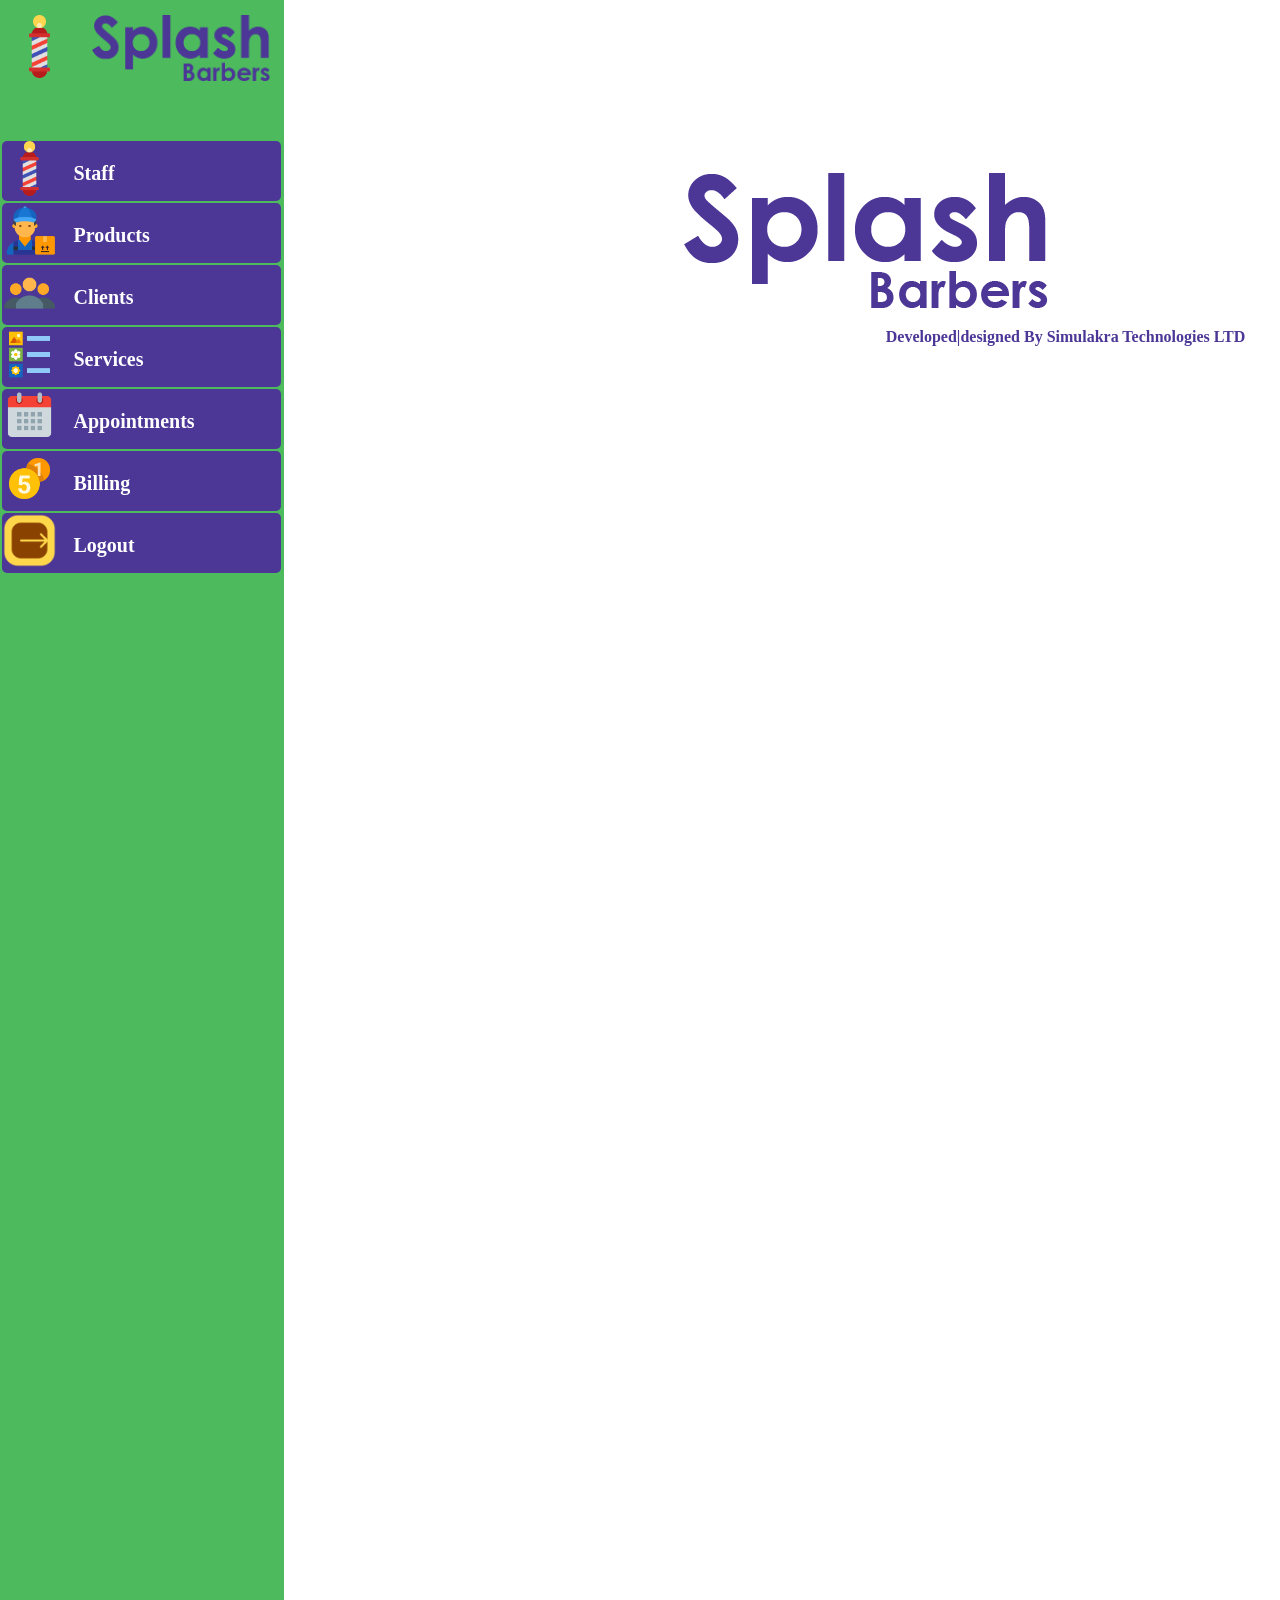
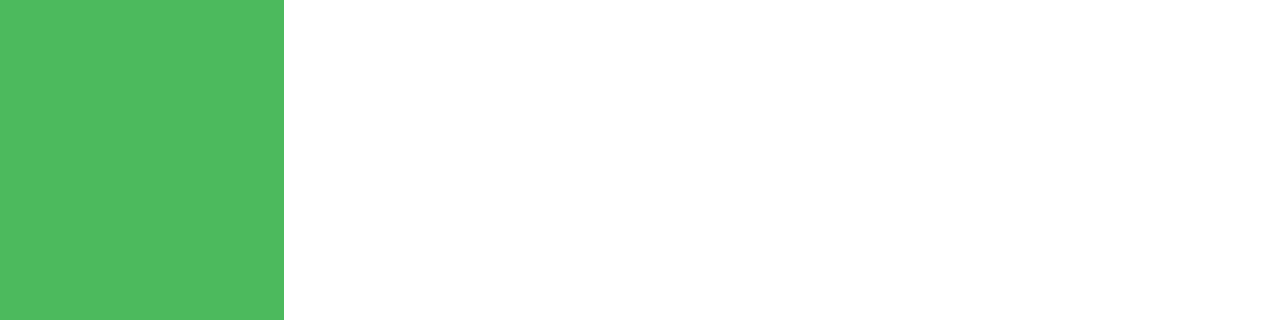
==== app_hub.html @ 4ff6242d "some thing something uploads" ====
<!DOCTYPE html>
<html lang="en">
  <head>
    <meta charset="UTF-8" />
    <meta name="viewport" content="width=device-width, initial-scale=1.0" />

    <link rel="icon" type="image/png" sizes="32x32" href="./images/nappmenu.png" />
    <link rel="stylesheet" href="app_hub.css" />
    <title>Splash Barbers WEB UI | Main Area Screen</title>
  </head>
  <body> 
    <main class="splashapphub">
        <div class="flex">
          <div class="sidebarui">
            <div class="flex margin-bottom_for_app-bar_and_Sidebar_Logo">
                <img src="images/membersofstaff.png" class="appbarbericon"/>
                <img src="images/SplasMainFile.png" class="sidebarlogosplashbar" />
            </div>

            <a class="Sidebar_button flex">
                <img class="button_icon" src="/images/membersofstaff.png"/>
                <p class="side-button_text">Staff</p>
            </a>
            <a class="Sidebar_button flex">
                <img class="button_icon" src="/images/products.png"/>
                <p class="side-button_text">Products</p>
            </a>
            <a class="Sidebar_button flex">
                <img class="button_icon" src="/images/customers.png"/>
                <p class="side-button_text">Clients</p>
            </a>
            <a class="Sidebar_button flex">
                <img class="button_icon" src="/images/services.png"/>
                <p class="side-button_text">Services</p>
            </a>
            <a class="Sidebar_button flex">
                <img class="button_icon" src="/images/appointments.png"/>
                <p class="side-button_text">Appointments</p>
            </a>
            <a class="Sidebar_button flex">
                <img class="button_icon" src="/images/billing.png"/>
                <p class="side-button_text">Billing</p>
            </a>
            <a class="Sidebar_button flex">
                <img class="button_icon" src="/images/logout.png"/>
                <p class="side-button_text">Logout</p>
            </a>

          </div>
          <div class="activity-area_ui">
               <img src="images/SplasMainFile.png" class="mainapplogo" />
               <p class="developeddesignedbys">Developed|designed By Simulakra Technologies LTD</p>
          </div>

        </div>
           
           
    </main>
  </body>
---- app_hub.css ----
*,
*::before,*::after{
  box-sizing: border-box;
}

main{

    overflow-x: clip;
}

.flex{

    display:flex;
}

body{
  width: 1920px;
  height: 1080px;
  font-family: 'roboto light',sans-serif ;
  font-weight: 500;
  margin:0;   
  overflow: hidden;
}

.splashapphub {  
 
  overflow: hidden;
  background: #ffffff;
}


.sidebarui {  
  width: 284px;
  height: 1920px;
  background: #4cba5d;
}

.activity-area_ui {  
  width: 1636px;
  height: 1920px;
  background: #fff;
  
}

.mainapplogo {
  margin-top: 173px;
  margin-bottom: 16px;
  margin-left: 400px;
  margin-right: 600px;  
  width: 364px;
  height: 135px;  
  background-size: 364px 135px;
}

.developeddesignedbys {  
  margin-top: 0;
  margin-left: 577px;
  margin-right: 510px;  
  margin-bottom: 400px;
  width: 409px;
  height: 20px;
  font-family: 'Century Gothic';
  font-style: normal;
  font-weight: bold;
  font-size: 16px;  
  white-space: nowrap;
  text-align: center;
  color: #4c3797;
}

.appbarbericon {
    margin-top: 15px ;
    margin-left: 8px ;
    margin-right: 13px ;
      
  width: 63px;
  height: 63px;
  
}

.sidebarlogosplashbar {
   margin-top: 15px ;
    margin-left: 8px ;
    margin-right: 13px ;
    margin-bottom: 0 ;  
  width: 178px;
  height: 66px;
  
}

.margin-bottom_for_app-bar_and_Sidebar_Logo{

    margin-bottom: 60px ;
}

.Sidebar_button {
  margin: 2px;
  width: 279px;
  height: 60px;
  border-radius: 5px;
  background: #4c3797;
  border-width: 1px;
}

.Sidebar_button:hover {

    background: #4cba5d;   
    border: #4c3797;
    border-width: 1px;

}

.button_icon {
  
  margin-right: 16.5px;
  width: 55px;
  height: 55px;
  
}

.side-button_text {
  
  width: 41px;
  height: 25px;
  font-family: 'Century Gothic';
  font-style: normal;
  font-weight: 700;
  font-size: 20px;
  line-height: 24px;
  white-space: nowrap;
  text-align: center;
  color: #ffffff;
}
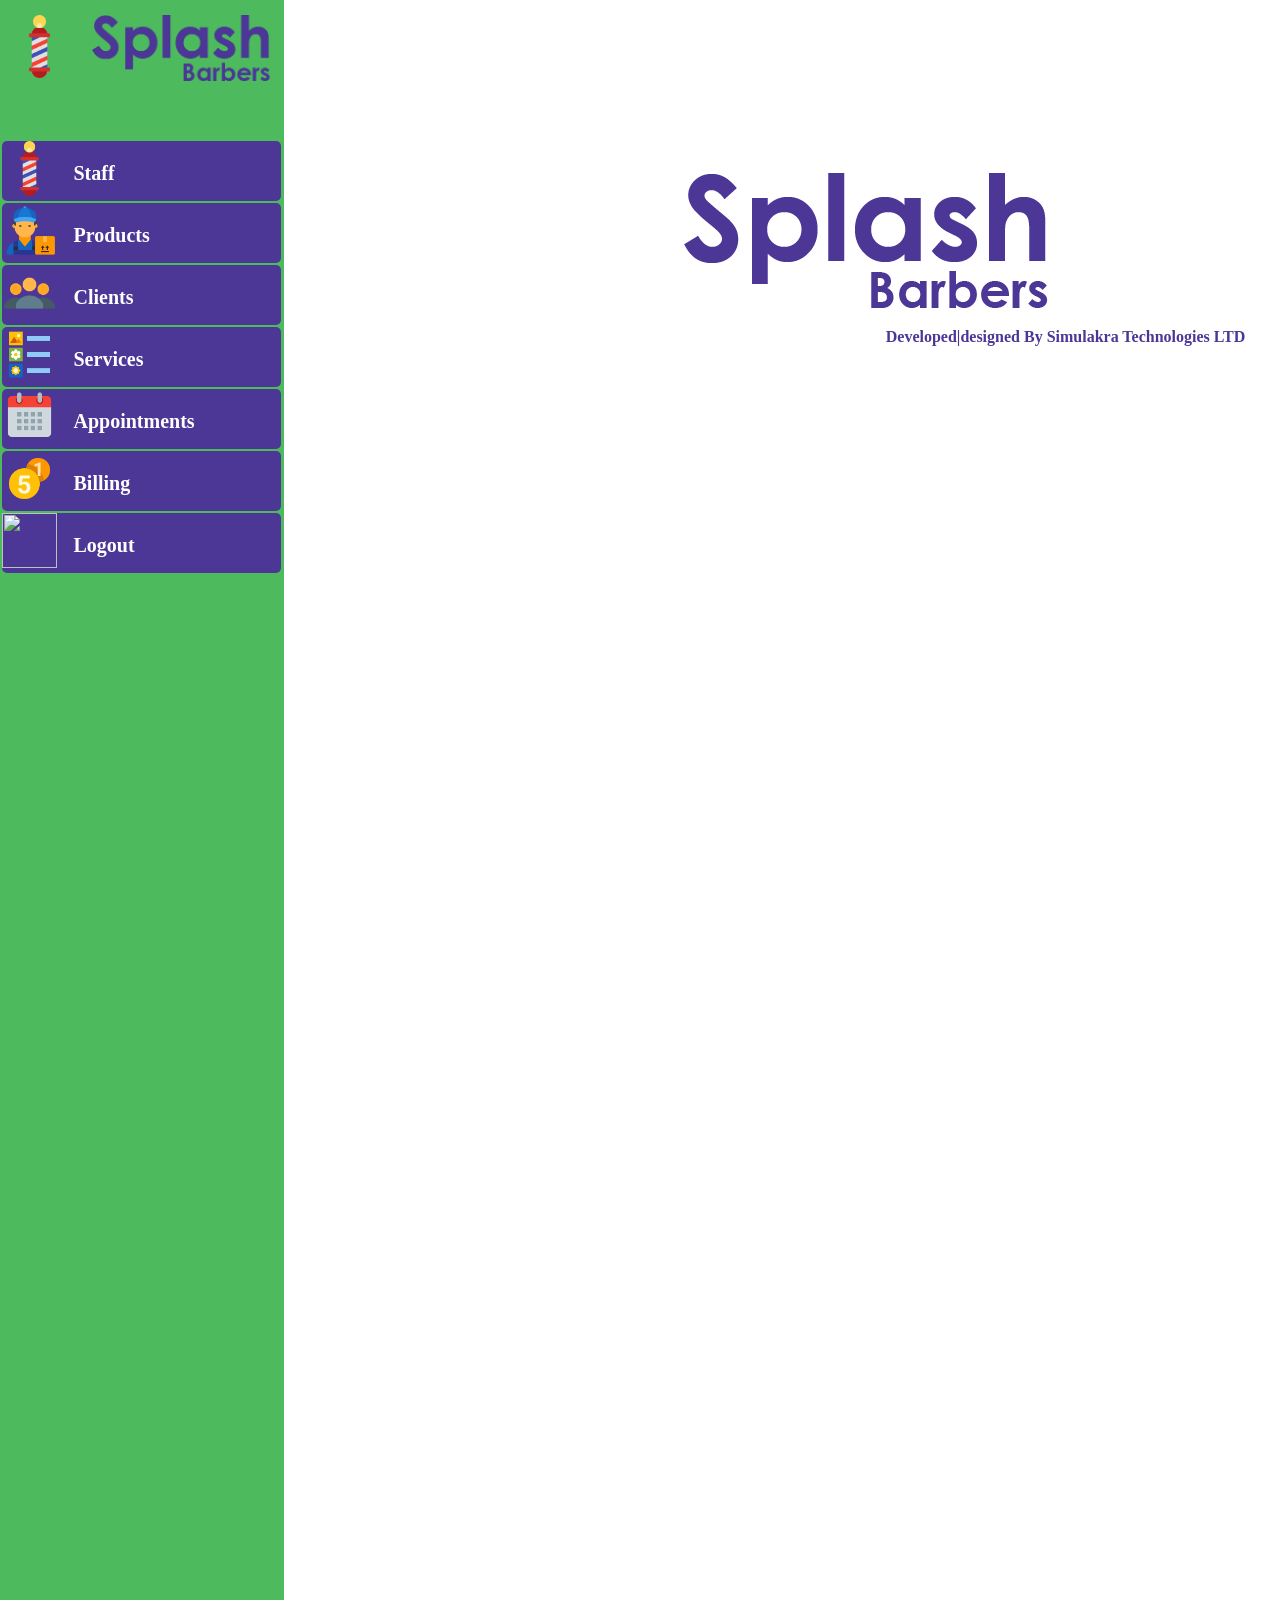
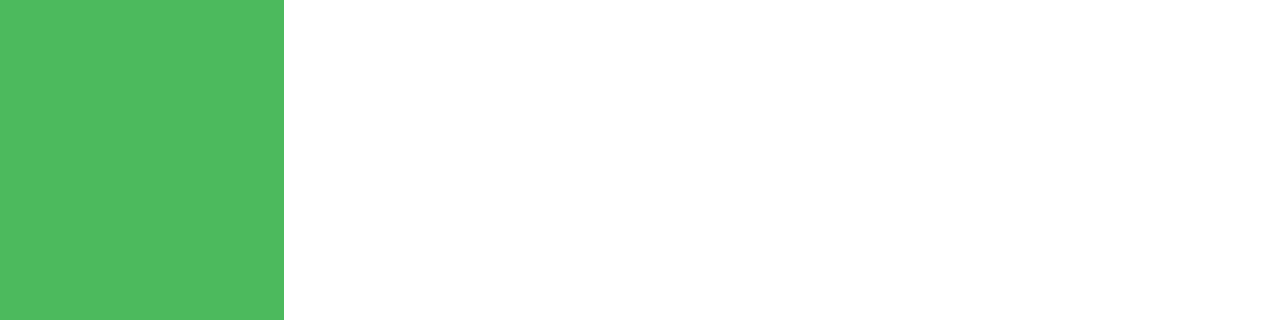
==== commit 28f8c633: "css and image path changes" ====
--- a/app_hub.html
+++ b/app_hub.html
@@ -4,7 +4,7 @@
     <meta charset="UTF-8" />
     <meta name="viewport" content="width=device-width, initial-scale=1.0" />
 
-    <link rel="icon" type="image/png" sizes="32x32" href="./images/nappmenu.png" />
+    <link rel="icon" type="image/png" sizes="32x32" href="images/nappmenu.png" />
     <link rel="stylesheet" href="app_hub.css" />
     <title>Splash Barbers WEB UI | Main Area Screen</title>
   </head>
@@ -18,31 +18,31 @@
             </div>
 
             <a class="Sidebar_button flex">
-                <img class="button_icon" src="/images/membersofstaff.png"/>
+                <img class="button_icon" src="images/membersofstaff.png"/>
                 <p class="side-button_text">Staff</p>
             </a>
             <a class="Sidebar_button flex">
-                <img class="button_icon" src="/images/products.png"/>
+                <img class="button_icon" src="images/products.png"/>
                 <p class="side-button_text">Products</p>
             </a>
             <a class="Sidebar_button flex">
-                <img class="button_icon" src="/images/customers.png"/>
+                <img class="button_icon" src="images/customers.png"/>
                 <p class="side-button_text">Clients</p>
             </a>
             <a class="Sidebar_button flex">
-                <img class="button_icon" src="/images/services.png"/>
+                <img class="button_icon" src="images/services.png"/>
                 <p class="side-button_text">Services</p>
             </a>
             <a class="Sidebar_button flex">
-                <img class="button_icon" src="/images/appointments.png"/>
+                <img class="button_icon" src="images/appointments.png"/>
                 <p class="side-button_text">Appointments</p>
             </a>
             <a class="Sidebar_button flex">
-                <img class="button_icon" src="/images/billing.png"/>
+                <img class="button_icon" src="images/billing.png"/>
                 <p class="side-button_text">Billing</p>
             </a>
             <a class="Sidebar_button flex">
-                <img class="button_icon" src="/images/logout.png"/>
+                <img class="button_icon" src="ssimages/logout.png"/>
                 <p class="side-button_text">Logout</p>
             </a>
 
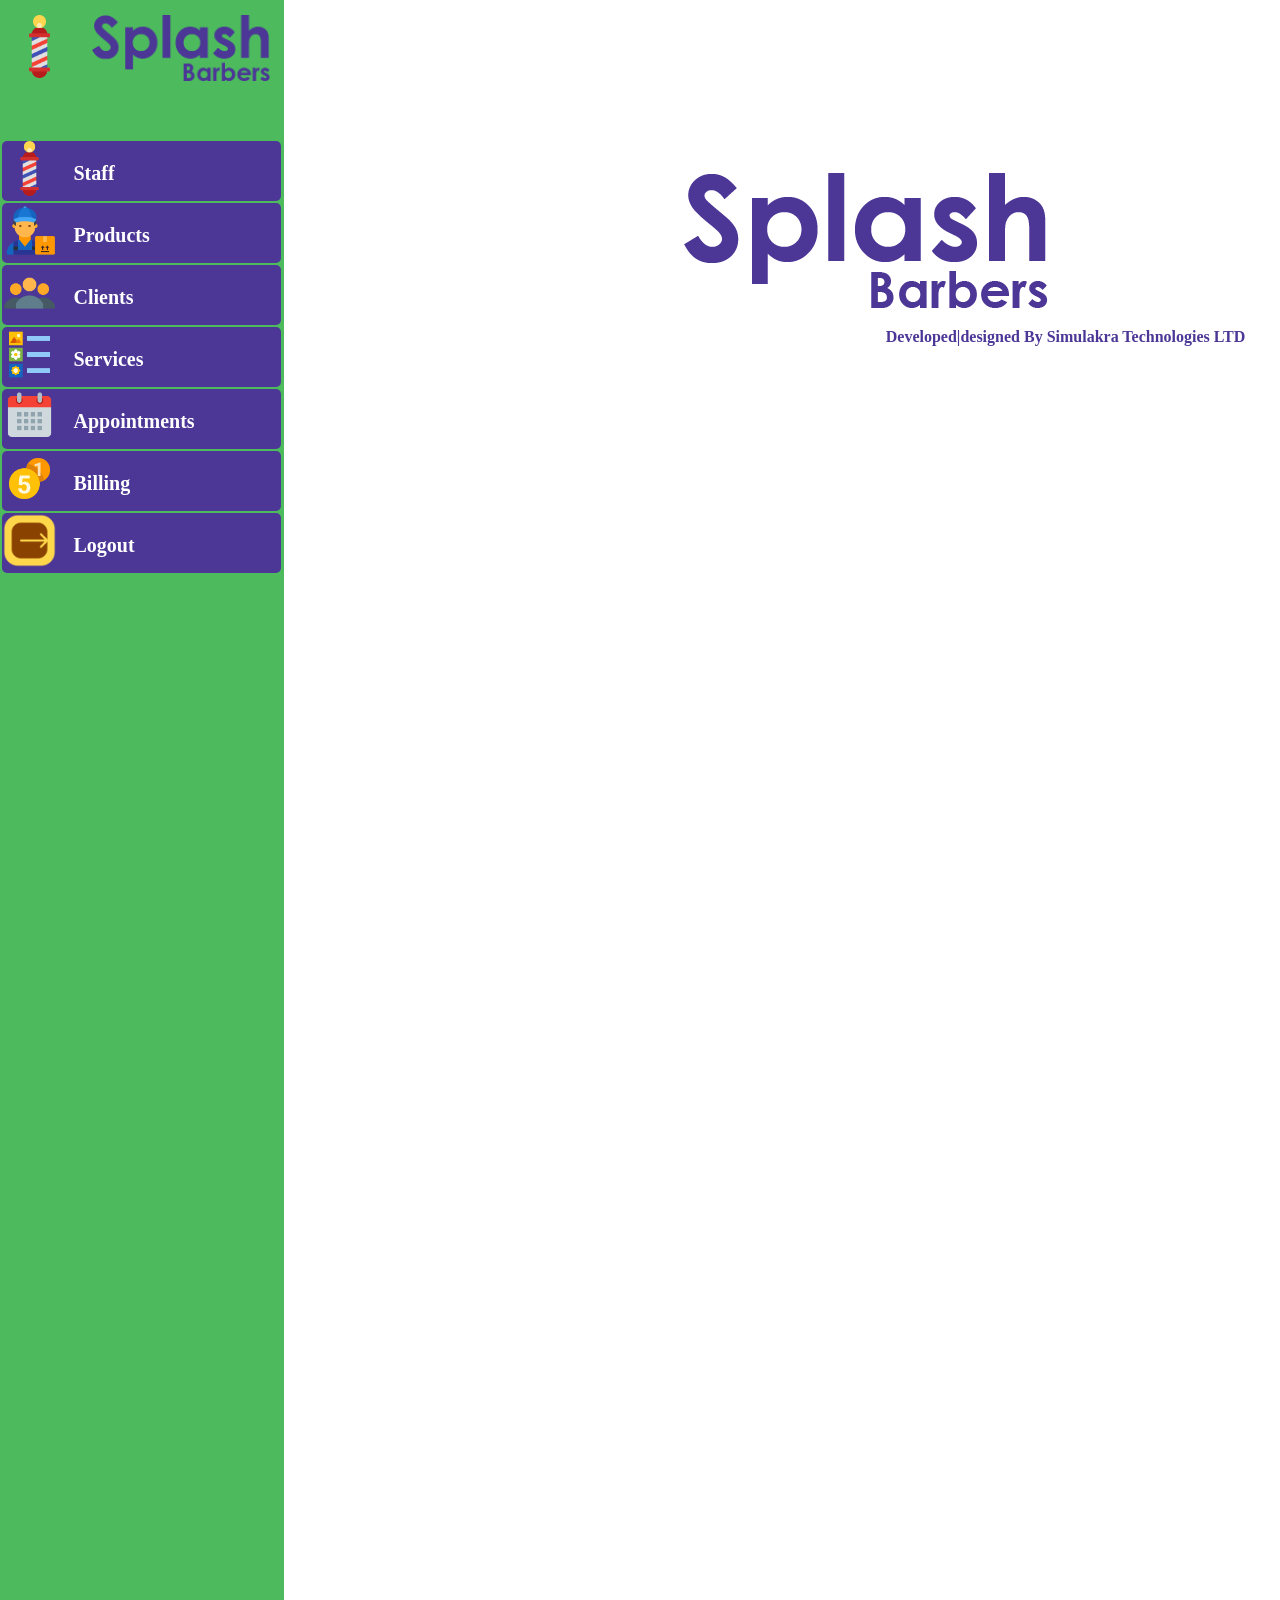
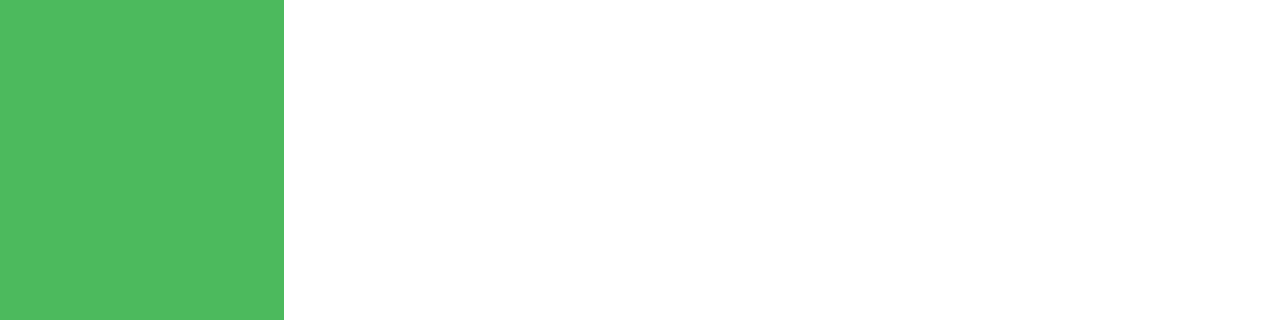
==== commit 31cf1811: "changed login button syntax <a href="app_hub.html">                 <button class="loginbutton">Log" ====
--- a/app_hub.html
+++ b/app_hub.html
@@ -42,7 +42,7 @@
                 <p class="side-button_text">Billing</p>
             </a>
             <a class="Sidebar_button flex">
-                <img class="button_icon" src="ssimages/logout.png"/>
+                <img class="button_icon" src="images/logout.png"/>
                 <p class="side-button_text">Logout</p>
             </a>
 
--- a/app_hub.css
+++ b/app_hub.css
@@ -16,7 +16,7 @@
 body{
   width: 1920px;
   height: 1080px;
-  font-family: 'roboto light',sans-serif ;
+  font-family: 'Century Gothic', 'roboto light', sans-serif;
   font-weight: 500;
   margin:0;   
   overflow: hidden;
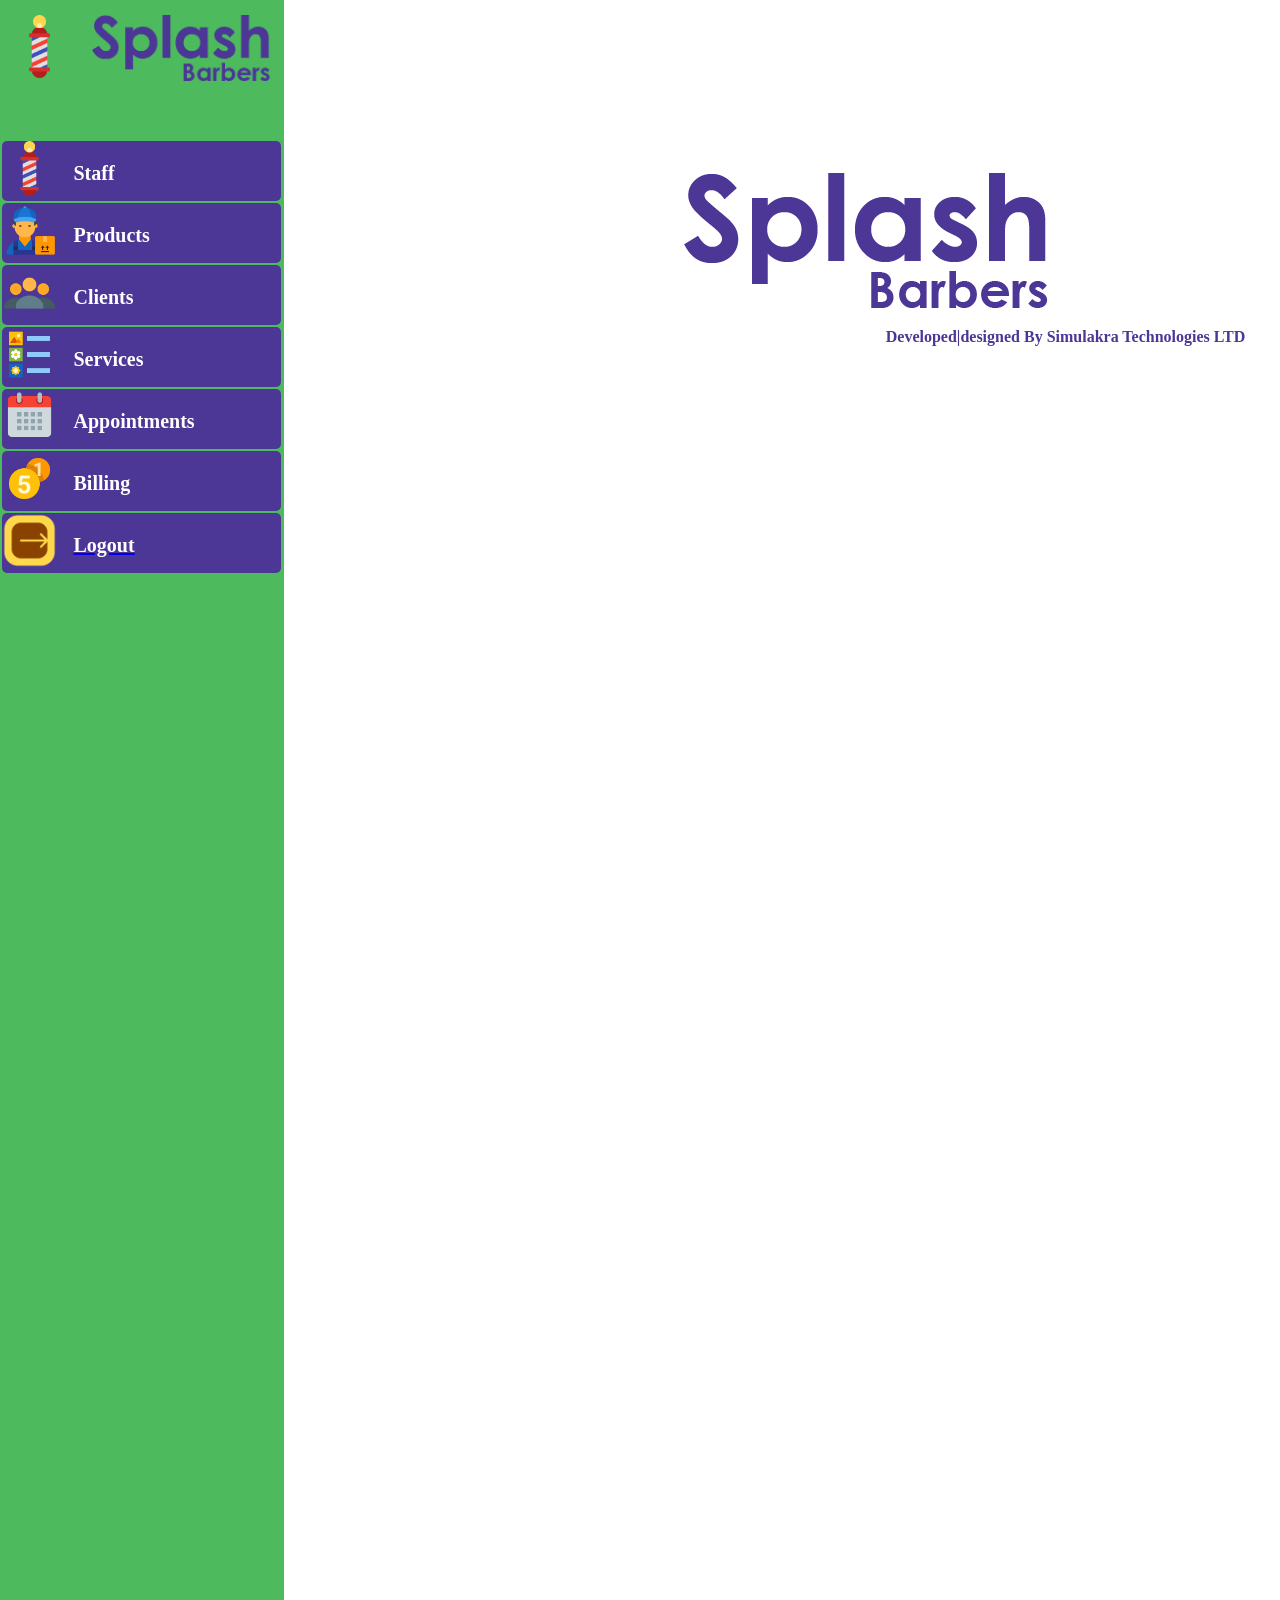
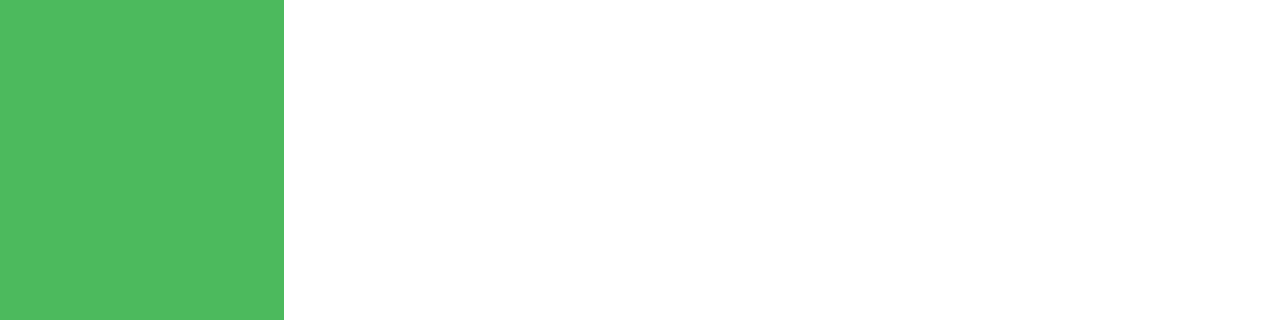
==== commit bcacdfc9: "updated logout button links back to index page" ====
--- a/app_hub.html
+++ b/app_hub.html
@@ -41,7 +41,7 @@
                 <img class="button_icon" src="images/billing.png"/>
                 <p class="side-button_text">Billing</p>
             </a>
-            <a class="Sidebar_button flex">
+            <a href="index.html" class="Sidebar_button flex">
                 <img class="button_icon" src="images/logout.png"/>
                 <p class="side-button_text">Logout</p>
             </a>
--- a/app_hub.css
+++ b/app_hub.css
@@ -1,3 +1,15 @@
+@font-face {
+  font-family: 'Century Gothic';
+  src: url('fonts/Century_Gothic_Regular.TTF') format('TTF');       
+  font-weight: normal;
+}
+
+@font-face {
+  font-family: 'Century Gothic';
+  src: url('fonts/Century_Gothic_Bold.TTF') format('TTF');
+  font-weight: bold;
+}
+
 *,
 *::before,*::after{
   box-sizing: border-box;
@@ -16,7 +28,7 @@
 body{
   width: 1920px;
   height: 1080px;
-  font-family: 'Century Gothic', 'roboto light', sans-serif;
+  font-family: 'Century Gothic', sans-serif;
   font-weight: 500;
   margin:0;   
   overflow: hidden;
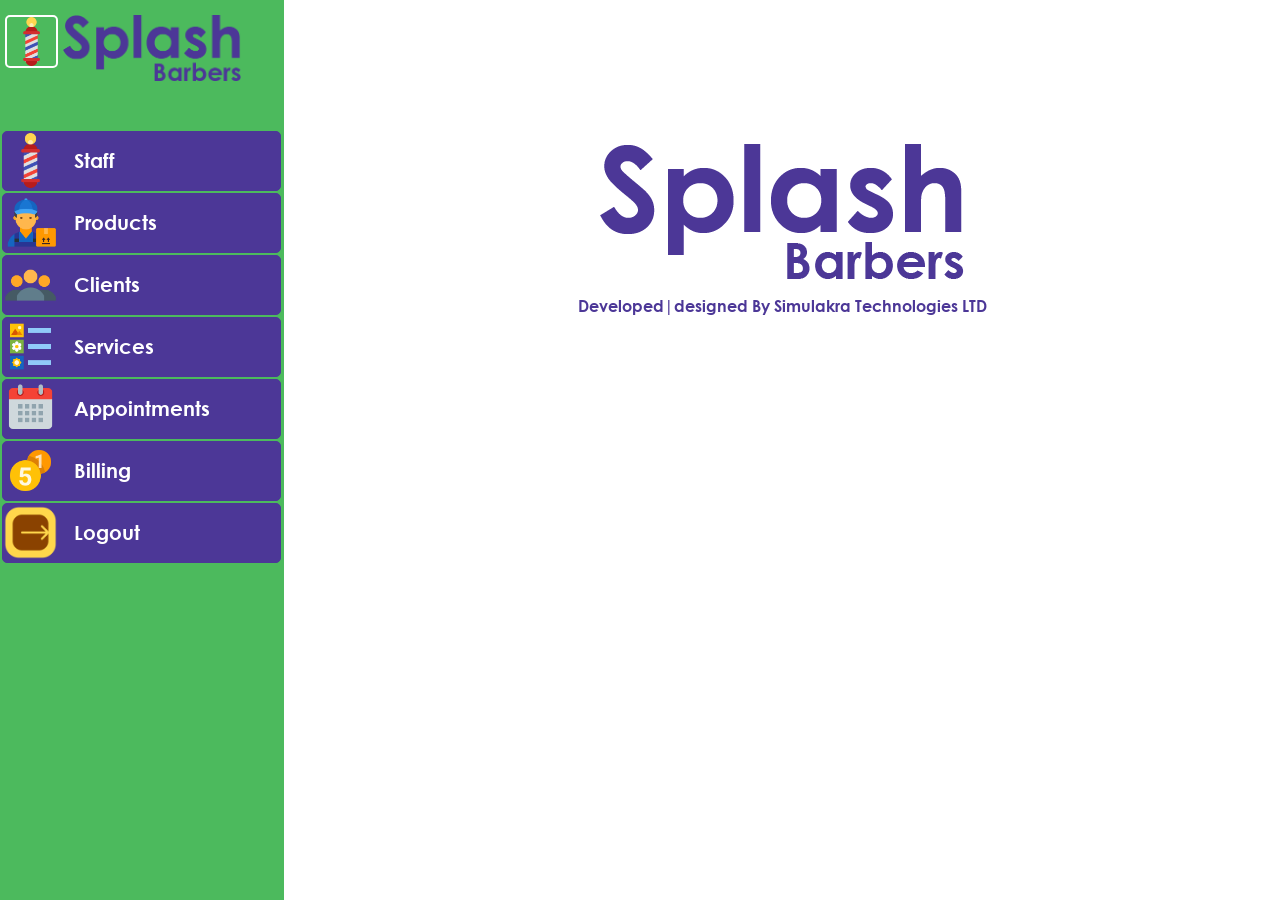
==== commit cfb3aa7d: "changes now responsive and functioning toggle button" ====
--- a/app_hub.html
+++ b/app_hub.html
@@ -10,11 +10,13 @@
   </head>
   <body> 
     <main class="splashapphub">
-        <div class="flex">
-          <div class="sidebarui">
+        <div class="flex app-layout">
+          <nav class="sidebarui" id="sidebar" aria-label="Main navigation">
             <div class="flex margin-bottom_for_app-bar_and_Sidebar_Logo">
-                <img src="images/membersofstaff.png" class="appbarbericon"/>
-                <img src="images/SplasMainFile.png" class="sidebarlogosplashbar" />
+                <button class="sidebar-toggle" type="button" aria-label="Collapse navigation menu" aria-controls="sidebar" aria-expanded="true">
+                  <img src="images/membersofstaff.png" class="appbarbericon" alt="" />
+                </button>
+                <img src="images/SplasMainFile.png" class="sidebarlogosplashbar" alt="Splash Barbershop" />
             </div>
 
             <a class="Sidebar_button flex">
@@ -46,9 +48,9 @@
                 <p class="side-button_text">Logout</p>
             </a>
 
-          </div>
+          </nav>
           <div class="activity-area_ui">
-               <img src="images/SplasMainFile.png" class="mainapplogo" />
+               <img src="images/SplasMainFile.png" class="mainapplogo" alt="Splash Barbershop" />
                <p class="developeddesignedbys">Developed|designed By Simulakra Technologies LTD</p>
           </div>
 
@@ -56,4 +58,30 @@
            
            
     </main>
-  </body>+    <script>
+      const sidebar = document.querySelector("#sidebar");
+      const sidebarToggle = document.querySelector(".sidebar-toggle");
+
+      const setSidebarState = (isCollapsed) => {
+        sidebar.classList.toggle("collapsed", isCollapsed);
+        sidebarToggle.setAttribute("aria-expanded", String(!isCollapsed));
+        sidebarToggle.setAttribute(
+          "aria-label",
+          isCollapsed ? "Expand navigation menu" : "Collapse navigation menu"
+        );
+      };
+
+      const phoneLayout = window.matchMedia("(max-width: 700px)");
+
+      setSidebarState(phoneLayout.matches);
+
+      phoneLayout.addEventListener("change", (event) => {
+        setSidebarState(event.matches);
+      });
+
+      sidebarToggle.addEventListener("click", () => {
+        setSidebarState(!sidebar.classList.contains("collapsed"));
+      });
+    </script>
+  </body>
+</html>
--- a/app_hub.css
+++ b/app_hub.css
@@ -1,150 +1,307 @@
-@font-face {
-  font-family: 'Century Gothic';
-  src: url('fonts/Century_Gothic_Regular.TTF') format('TTF');       
-  font-weight: normal;
-}
-
-@font-face {
-  font-family: 'Century Gothic';
-  src: url('fonts/Century_Gothic_Bold.TTF') format('TTF');
-  font-weight: bold;
-}
-
-*,
-*::before,*::after{
-  box-sizing: border-box;
-}
-
-main{
-
-    overflow-x: clip;
-}
-
-.flex{
-
-    display:flex;
-}
-
-body{
-  width: 1920px;
-  height: 1080px;
-  font-family: 'Century Gothic', sans-serif;
-  font-weight: 500;
-  margin:0;   
-  overflow: hidden;
-}
-
-.splashapphub {  
- 
-  overflow: hidden;
-  background: #ffffff;
-}
-
-
-.sidebarui {  
-  width: 284px;
-  height: 1920px;
-  background: #4cba5d;
-}
-
-.activity-area_ui {  
-  width: 1636px;
-  height: 1920px;
-  background: #fff;
-  
-}
-
-.mainapplogo {
-  margin-top: 173px;
-  margin-bottom: 16px;
-  margin-left: 400px;
-  margin-right: 600px;  
-  width: 364px;
-  height: 135px;  
-  background-size: 364px 135px;
-}
-
-.developeddesignedbys {  
-  margin-top: 0;
-  margin-left: 577px;
-  margin-right: 510px;  
-  margin-bottom: 400px;
-  width: 409px;
-  height: 20px;
-  font-family: 'Century Gothic';
-  font-style: normal;
-  font-weight: bold;
-  font-size: 16px;  
-  white-space: nowrap;
-  text-align: center;
-  color: #4c3797;
-}
-
-.appbarbericon {
-    margin-top: 15px ;
-    margin-left: 8px ;
-    margin-right: 13px ;
-      
-  width: 63px;
-  height: 63px;
-  
-}
-
-.sidebarlogosplashbar {
-   margin-top: 15px ;
-    margin-left: 8px ;
-    margin-right: 13px ;
-    margin-bottom: 0 ;  
-  width: 178px;
-  height: 66px;
-  
-}
-
-.margin-bottom_for_app-bar_and_Sidebar_Logo{
-
-    margin-bottom: 60px ;
-}
-
-.Sidebar_button {
-  margin: 2px;
-  width: 279px;
-  height: 60px;
-  border-radius: 5px;
-  background: #4c3797;
-  border-width: 1px;
-}
-
-.Sidebar_button:hover {
-
-    background: #4cba5d;   
-    border: #4c3797;
-    border-width: 1px;
-
-}
-
-.button_icon {
-  
-  margin-right: 16.5px;
-  width: 55px;
-  height: 55px;
-  
-}
-
-.side-button_text {
-  
-  width: 41px;
-  height: 25px;
-  font-family: 'Century Gothic';
-  font-style: normal;
-  font-weight: 700;
-  font-size: 20px;
-  line-height: 24px;
-  white-space: nowrap;
-  text-align: center;
-  color: #ffffff;
-}
-
-
-
-
-
+@font-face {
+  font-family: "Century Gothic";
+  src: url("fonts/Century_Gothic_Regular.TTF") format("truetype");
+  font-weight: 400;
+  font-style: normal;
+  font-display: swap;
+}
+
+@font-face {
+  font-family: "Century Gothic";
+  src: url("fonts/Century_Gothic_Bold.TTF") format("truetype");
+  font-weight: 700;
+  font-style: normal;
+  font-display: swap;
+}
+
+*,
+*::before,
+*::after {
+  box-sizing: border-box;
+}
+
+html,
+body {
+  min-height: 100%;
+}
+
+body {
+  margin: 0;
+  overflow-x: hidden;
+  font-family: "Century Gothic", Arial, sans-serif;
+  font-weight: 500;
+}
+
+.flex {
+  display: flex;
+}
+
+.splashapphub,
+.app-layout {
+  min-height: 100vh;
+  min-height: 100svh;
+}
+
+.splashapphub {
+  overflow-x: hidden;
+  background: #fff;
+}
+
+.sidebarui {
+  position: sticky;
+  top: 0;
+  z-index: 2;
+  flex: 0 0 284px;
+  width: 284px;
+  height: 100vh;
+  height: 100svh;
+  overflow-x: hidden;
+  overflow-y: auto;
+  background: #4cba5d;
+  transition: width 0.25s ease, flex-basis 0.25s ease;
+}
+
+.margin-bottom_for_app-bar_and_Sidebar_Logo {
+  align-items: flex-start;
+  margin-bottom: clamp(28px, 5.5vh, 60px);
+}
+
+.sidebar-toggle {
+  flex: 0 0 53px;
+  width: 53px;
+  height: 53px;
+  margin: 15px 5px 5px;
+  padding: 0;
+  cursor: pointer;
+  border: 2px solid #fff;
+  border-radius: 5px;
+  background: transparent;
+  animation: toggle-border-blink 2s steps(1, end) infinite;
+  transition: background-color 0.2s ease;
+}
+
+.sidebar-toggle:hover,
+.sidebar-toggle:focus-visible {
+  background: rgba(255, 255, 255, 0.2);
+  outline: 2px solid #4c3797;
+  outline-offset: 2px;
+}
+
+@keyframes toggle-border-blink {
+  0%,
+  49.99% {
+    border-color: #fff;
+  }
+
+  50%,
+  100% {
+    border-color: transparent;
+  }
+}
+
+.appbarbericon {
+  display: block;
+  width: 100%;
+  height: 100%;
+  object-fit: contain;
+}
+
+.sidebarlogosplashbar {
+  flex: 0 0 178px;
+  width: 178px;
+  height: auto;
+  margin: 15px 13px 0 0;
+  transition: opacity 0.15s ease;
+}
+
+.Sidebar_button {
+  align-items: center;
+  width: calc(100% - 5px);
+  height: 60px;
+  margin: 2px;
+  overflow: hidden;
+  cursor: pointer;
+  border: 1px solid #4c3797;
+  border-radius: 5px;
+  background: #4c3797;
+  color: #fff;
+  text-decoration: none;
+  transition: width 0.25s ease, background-color 0.2s ease;
+}
+
+.Sidebar_button:hover,
+.Sidebar_button:focus-visible {
+  background: #4cba5d;
+  outline: 2px solid #4c3797;
+  outline-offset: -2px;
+}
+
+.button_icon {
+  flex: 0 0 55px;
+  width: 55px;
+  height: 55px;
+  margin-right: 16px;
+  object-fit: contain;
+}
+
+.side-button_text {
+  margin: 0;
+  color: #fff;
+  font-size: 20px;
+  font-weight: 700;
+  line-height: 1.2;
+  white-space: nowrap;
+  transition: opacity 0.15s ease;
+}
+
+.sidebarui.collapsed {
+  flex-basis: 67px;
+  width: 67px;
+}
+
+.sidebarui.collapsed .sidebarlogosplashbar,
+.sidebarui.collapsed .side-button_text {
+  opacity: 0;
+  pointer-events: none;
+}
+
+.sidebarui.collapsed .Sidebar_button {
+  width: 63px;
+}
+
+.sidebarui.collapsed .sidebar-toggle {
+  animation: none;
+}
+
+.activity-area_ui {
+  flex: 1;
+  min-width: 0;
+  min-height: 100vh;
+  min-height: 100svh;
+  padding: clamp(72px, 16vh, 173px) clamp(16px, 4vw, 64px) 32px;
+  background: #fff;
+  text-align: center;
+}
+
+.mainapplogo {
+  display: block;
+  width: min(364px, 80%);
+  height: auto;
+  margin: 0 auto 16px;
+}
+
+.developeddesignedbys {
+  max-width: 100%;
+  margin: 0 auto;
+  color: #4c3797;
+  font-size: clamp(12px, 1.4vw, 16px);
+  font-weight: 700;
+  line-height: 1.4;
+  overflow-wrap: anywhere;
+}
+
+/* Tablet */
+@media (max-width: 1024px) {
+  .sidebarui:not(.collapsed) {
+    flex-basis: 240px;
+    width: 240px;
+  }
+
+  .sidebarlogosplashbar {
+    flex-basis: 145px;
+    width: 145px;
+    margin-right: 8px;
+  }
+
+  .activity-area_ui {
+    padding-top: clamp(70px, 14vh, 130px);
+  }
+}
+
+/* Phone: JavaScript starts the sidebar in its collapsed icon-only state. */
+@media (max-width: 700px) {
+  .sidebar-toggle {
+    margin-top: 5px;
+  }
+
+  .activity-area_ui {
+    padding: clamp(56px, 12vh, 100px) 16px 24px;
+  }
+
+  .mainapplogo {
+    width: min(300px, 88%);
+  }
+
+  .developeddesignedbys {
+    font-size: 12px;
+  }
+}
+
+/* Small phone */
+@media (max-width: 420px) {
+  .sidebarui.collapsed {
+    flex-basis: 59px;
+    width: 59px;
+  }
+
+  .sidebarui.collapsed .Sidebar_button {
+    width: 55px;
+  }
+
+  .sidebarui.collapsed .sidebar-toggle {
+    width: 45px;
+    height: 45px;
+  }
+
+  .sidebarui.collapsed .Sidebar_button {
+    height: 54px;
+  }
+
+  .sidebarui.collapsed .button_icon {
+    flex-basis: 49px;
+    width: 49px;
+    height: 49px;
+  }
+
+  .activity-area_ui {
+    padding-inline: 12px;
+  }
+}
+
+/* Short screens and landscape phones */
+@media (max-height: 600px) {
+  .margin-bottom_for_app-bar_and_Sidebar_Logo {
+    margin-bottom: 16px;
+  }
+
+  .sidebarlogosplashbar {
+    margin-top: 8px;
+  }
+
+  .Sidebar_button {
+    height: 52px;
+  }
+
+  .button_icon {
+    flex-basis: 48px;
+    width: 48px;
+    height: 48px;
+  }
+
+  .activity-area_ui {
+    padding-top: 32px;
+  }
+
+  .mainapplogo {
+    width: min(280px, 70%);
+  }
+}
+
+@media (prefers-reduced-motion: reduce) {
+  .sidebarui,
+  .Sidebar_button,
+  .sidebarlogosplashbar,
+  .side-button_text {
+    transition: none;
+  }
+}
